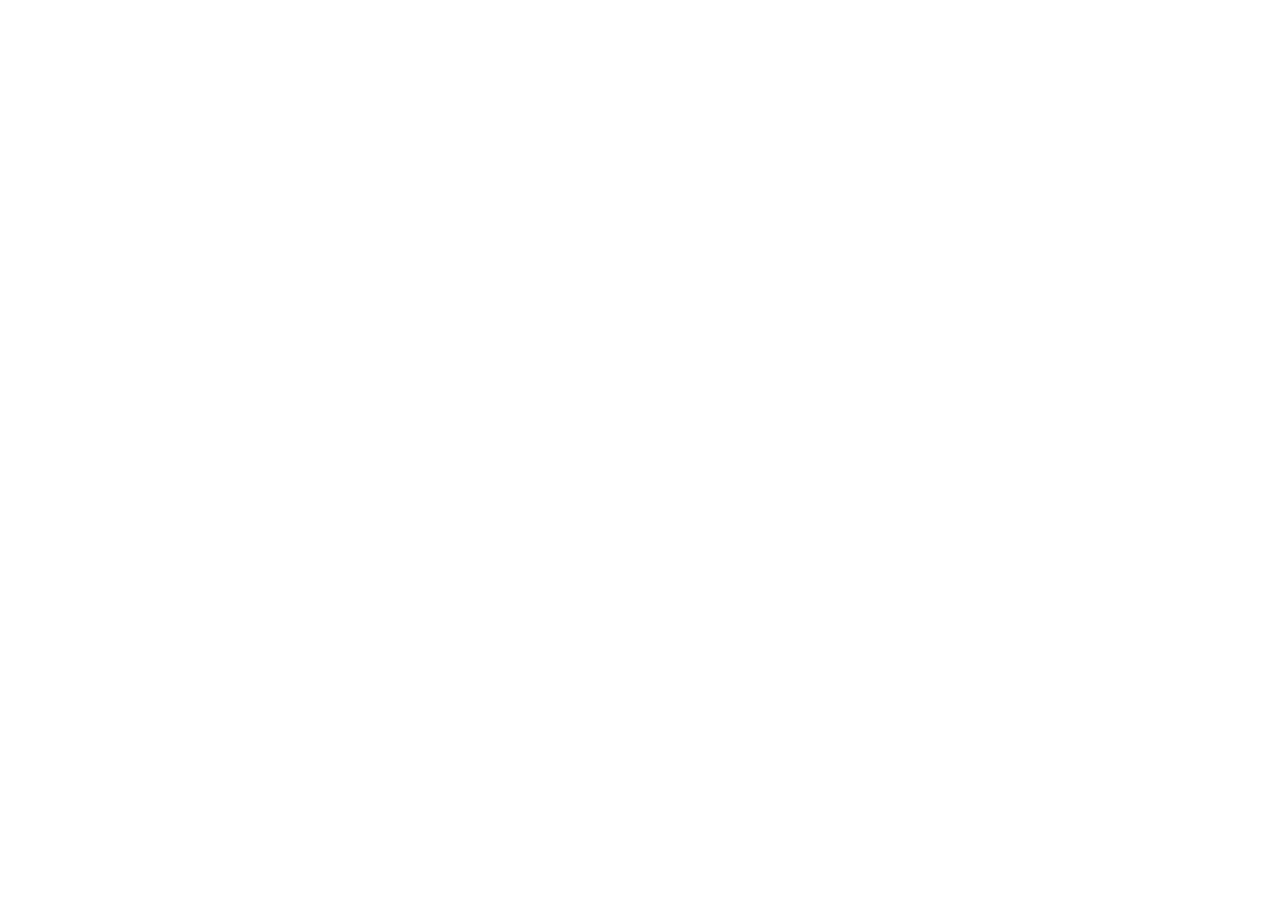
==== angular2-team-roster/src/index.html @ 4d738640 "intialize project" ====
<!doctype html>
<html lang="en">
<head>
  <meta charset="utf-8">
  <title>Angular2TeamRoster</title>
  <base href="/">

  <meta name="viewport" content="width=device-width, initial-scale=1">
  <link rel="icon" type="image/x-icon" href="favicon.ico">
</head>
<body>
  <app-root></app-root>
</body>
</html>
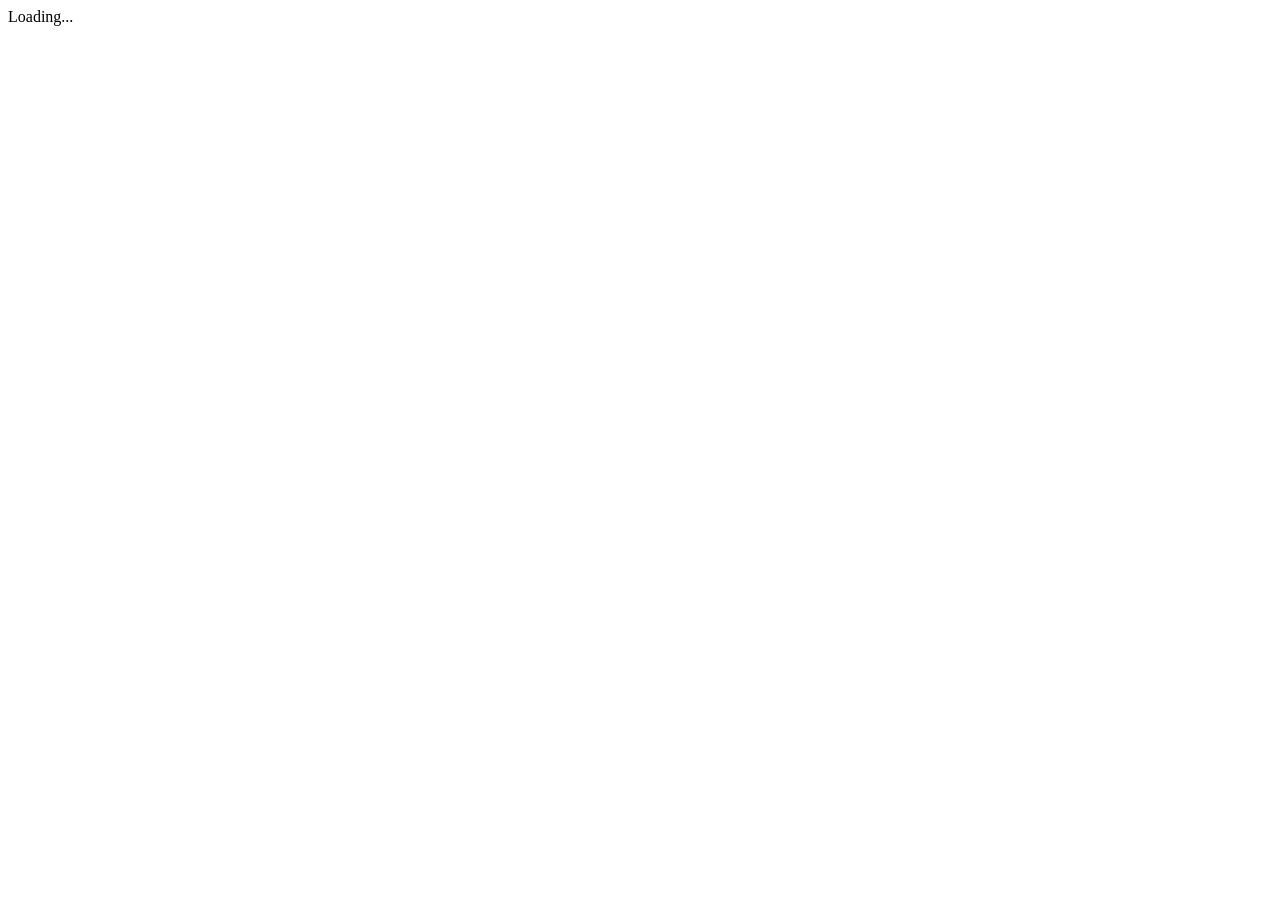
==== commit 720eed71: "add welcome component" ====
--- a/angular2-team-roster/src/index.html
+++ b/angular2-team-roster/src/index.html
@@ -1,14 +1,14 @@
 <!doctype html>
-<html lang="en">
-<head>
-  <meta charset="utf-8">
-  <title>Angular2TeamRoster</title>
-  <base href="/">
+<html>
+  <head>
+    <meta charset="utf-8">
+    <title>Team Roster</title>
+    <base href="/">
 
-  <meta name="viewport" content="width=device-width, initial-scale=1">
-  <link rel="icon" type="image/x-icon" href="favicon.ico">
-</head>
-<body>
-  <app-root></app-root>
-</body>
+    <meta name="viewport" content="width=device-width, initial-scale=1">
+    <link rel="icon" type="image/x-icon" href="favicon.ico">
+  </head>
+  <body>
+    <app-root>Loading...</app-root>
+  </body>
 </html>
